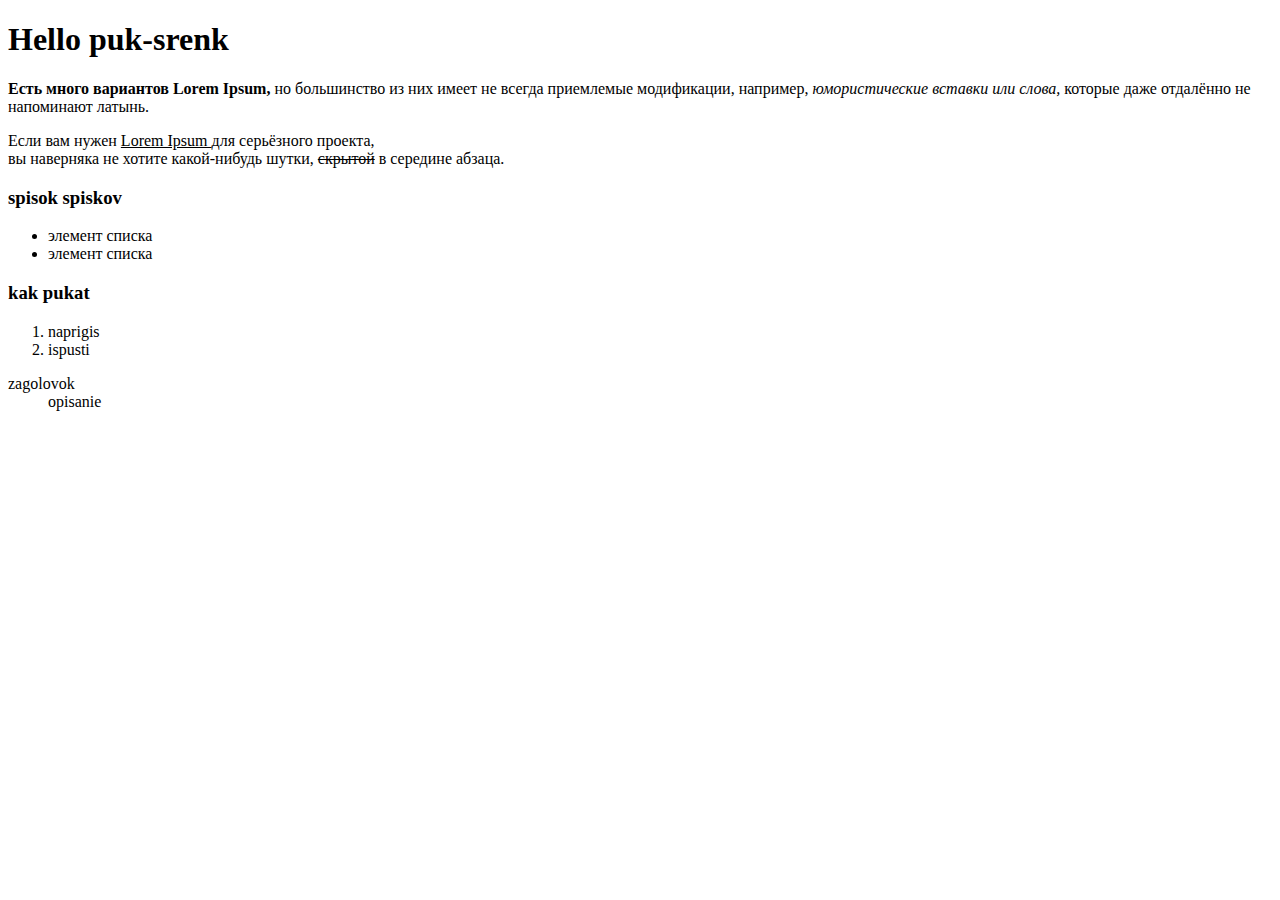
==== index.html @ 271b7f47 "господи помоги" ====
<!DOCTYPE html>
<html>
    <head>
        <meta charset="UTF-8">
        <title> puk-srenk</title>
    </head>
    <body>
        <h1>Hello puk-srenk</h1> 
        <p><b>Есть много вариантов Lorem Ipsum,</b> но большинство из них имеет не всегда приемлемые модификации, например, <i>юмористические вставки или слова, </i> которые даже отдалённо не напоминают латынь.</p>
        <p>Если вам нужен <u> Lorem Ipsum </u> для серьёзного проекта, <br> вы наверняка не хотите какой-нибудь шутки, <s>скрытой</s> в середине абзаца.</p>
        <h3>spisok spiskov</h3>
        <ul>
            <li>элемент списка</li>
            <li>элемент списка</li>
        </ul>
        <h3>kak pukat</h3>
        <ol>
            <li>naprigis</li>
            <li>ispusti</li>
        </ol>

        <dl>
            <dt>zagolovok</dt>
            <dd>opisanie</dd>
        </dl>
    </body>
</html>
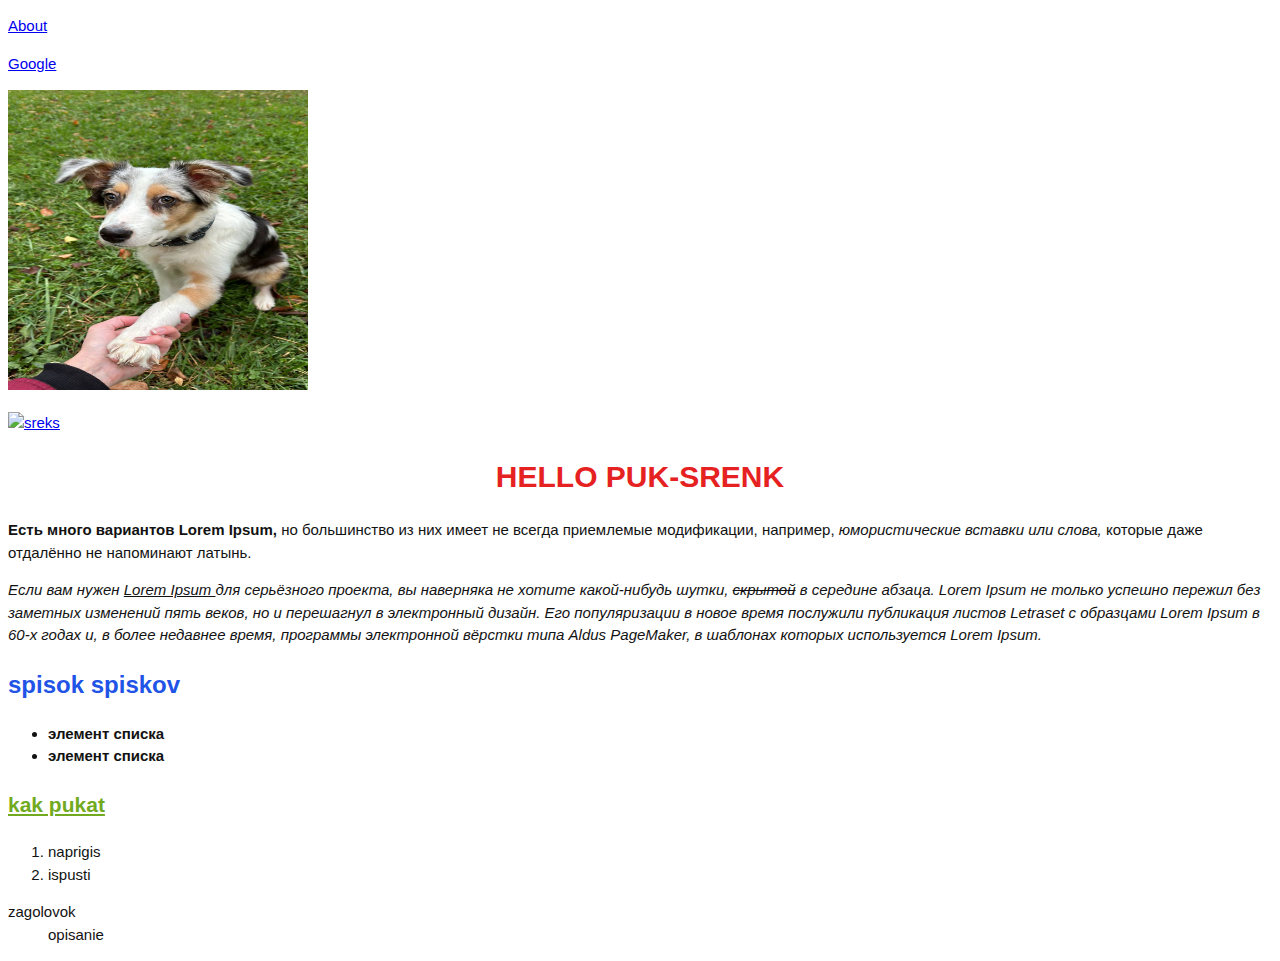
==== commit 064f0f15: "третий" ====
--- a/index.html
+++ b/index.html
@@ -2,18 +2,40 @@
 <html>
     <head>
         <meta charset="UTF-8">
+        <link rel="stylesheet" href="style.css">
         <title> puk-srenk</title>
     </head>
     <body>
-        <h1>Hello puk-srenk</h1> 
+
+        <p>
+            <a href="about.html">About</a>
+        </p>
+
+        <p>
+            <a href="https://www.google.ru/?hl=ru" target="_blank">Google</a>
+        </p>
+
+        <p>
+            <img src="img/Untitled.jpeg" width="300" height="300" alt="pes">
+        </p>
+
+        <p>
+            <a href="https://encrypted-tbn0.gstatic.com/images?q=tbn:ANd9GcR4RcCMLeRMOtqUXQppIxO8SE3IQxh6rbdYNA&s" target="_blank">
+            <img src="https://encrypted-tbn0.gstatic.com/images?q=tbn:ANd9GcR4RcCMLeRMOtqUXQppIxO8SE3IQxh6rbdYNA&s"  alt="sreks">
+            </a>
+        </p>
+
+
+        <h1 class="mine-title">Hello puk-srenk</h1> 
         <p><b>Есть много вариантов Lorem Ipsum,</b> но большинство из них имеет не всегда приемлемые модификации, например, <i>юмористические вставки или слова, </i> которые даже отдалённо не напоминают латынь.</p>
-        <p>Если вам нужен <u> Lorem Ipsum </u> для серьёзного проекта, <br> вы наверняка не хотите какой-нибудь шутки, <s>скрытой</s> в середине абзаца.</p>
-        <h3>spisok spiskov</h3>
-        <ul>
+        
+        <p class="justify">Если вам нужен <u> Lorem Ipsum </u> для серьёзного проекта, вы наверняка не хотите какой-нибудь шутки, <s>скрытой</s> в середине абзаца. Lorem Ipsum не только успешно пережил без заметных изменений пять веков, но и перешагнул в электронный дизайн. Его популяризации в новое время послужили публикация листов Letraset с образцами Lorem Ipsum в 60-х годах и, в более недавнее время, программы электронной вёрстки типа Aldus PageMaker, в шаблонах которых используется Lorem Ipsum.</p>
+        <h2 class="title">spisok spiskov</h2>
+        <ul class="list">
             <li>элемент списка</li>
             <li>элемент списка</li>
         </ul>
-        <h3>kak pukat</h3>
+        <h3 class="small-title">kak pukat</h3>
         <ol>
             <li>naprigis</li>
             <li>ispusti</li>
--- a/style.css
+++ b/style.css
@@ -0,0 +1,38 @@
+body {
+    font-family: Tahoma, sans-serif;
+    font-size: 15px;
+    color:#121212;
+    line-height: 1.5;
+}
+
+.mine-title {
+    color:#e62121;
+    font-size: 30px;
+    text-transform:uppercase;
+    text-align: center;
+}
+
+.title  {
+    color: #2154e6;
+    font-size: 24px;
+}
+
+.small-title    {
+    color: #71aa1f;
+    font-size: 21px;
+    text-decoration: underline;
+}
+
+.list   {
+    font-weight: bold;
+}
+
+.justify {
+    font-style: oblique;
+
+}
+.place {
+
+    font-family: Arial, Helvetica, sans-serif;
+    text-align: right;
+}